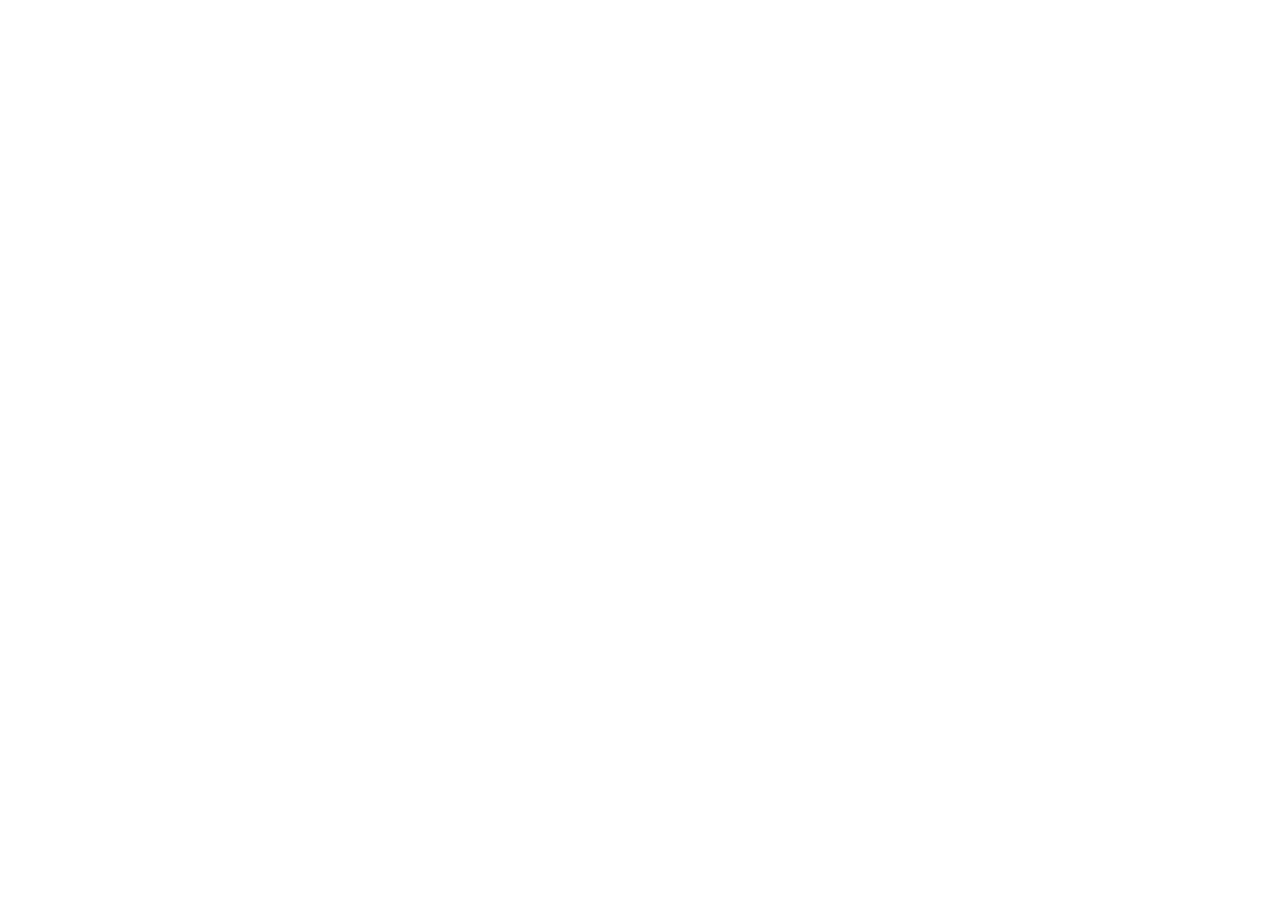
==== landing-page/index.html @ 5467d620 "creating html & css files" ====
<!DOCTYPE html>
<html lang="en">
<head>
    <meta charset="UTF-8">
    <meta http-equiv="X-UA-Compatible" content="IE=edge">
    <meta name="viewport" content="width=device-width, initial-scale=1.0">
    <link rel="stylesheet" href="css/style.css">
    <title>Landing Page</title>
</head>
<body>
    
</body>
</html>
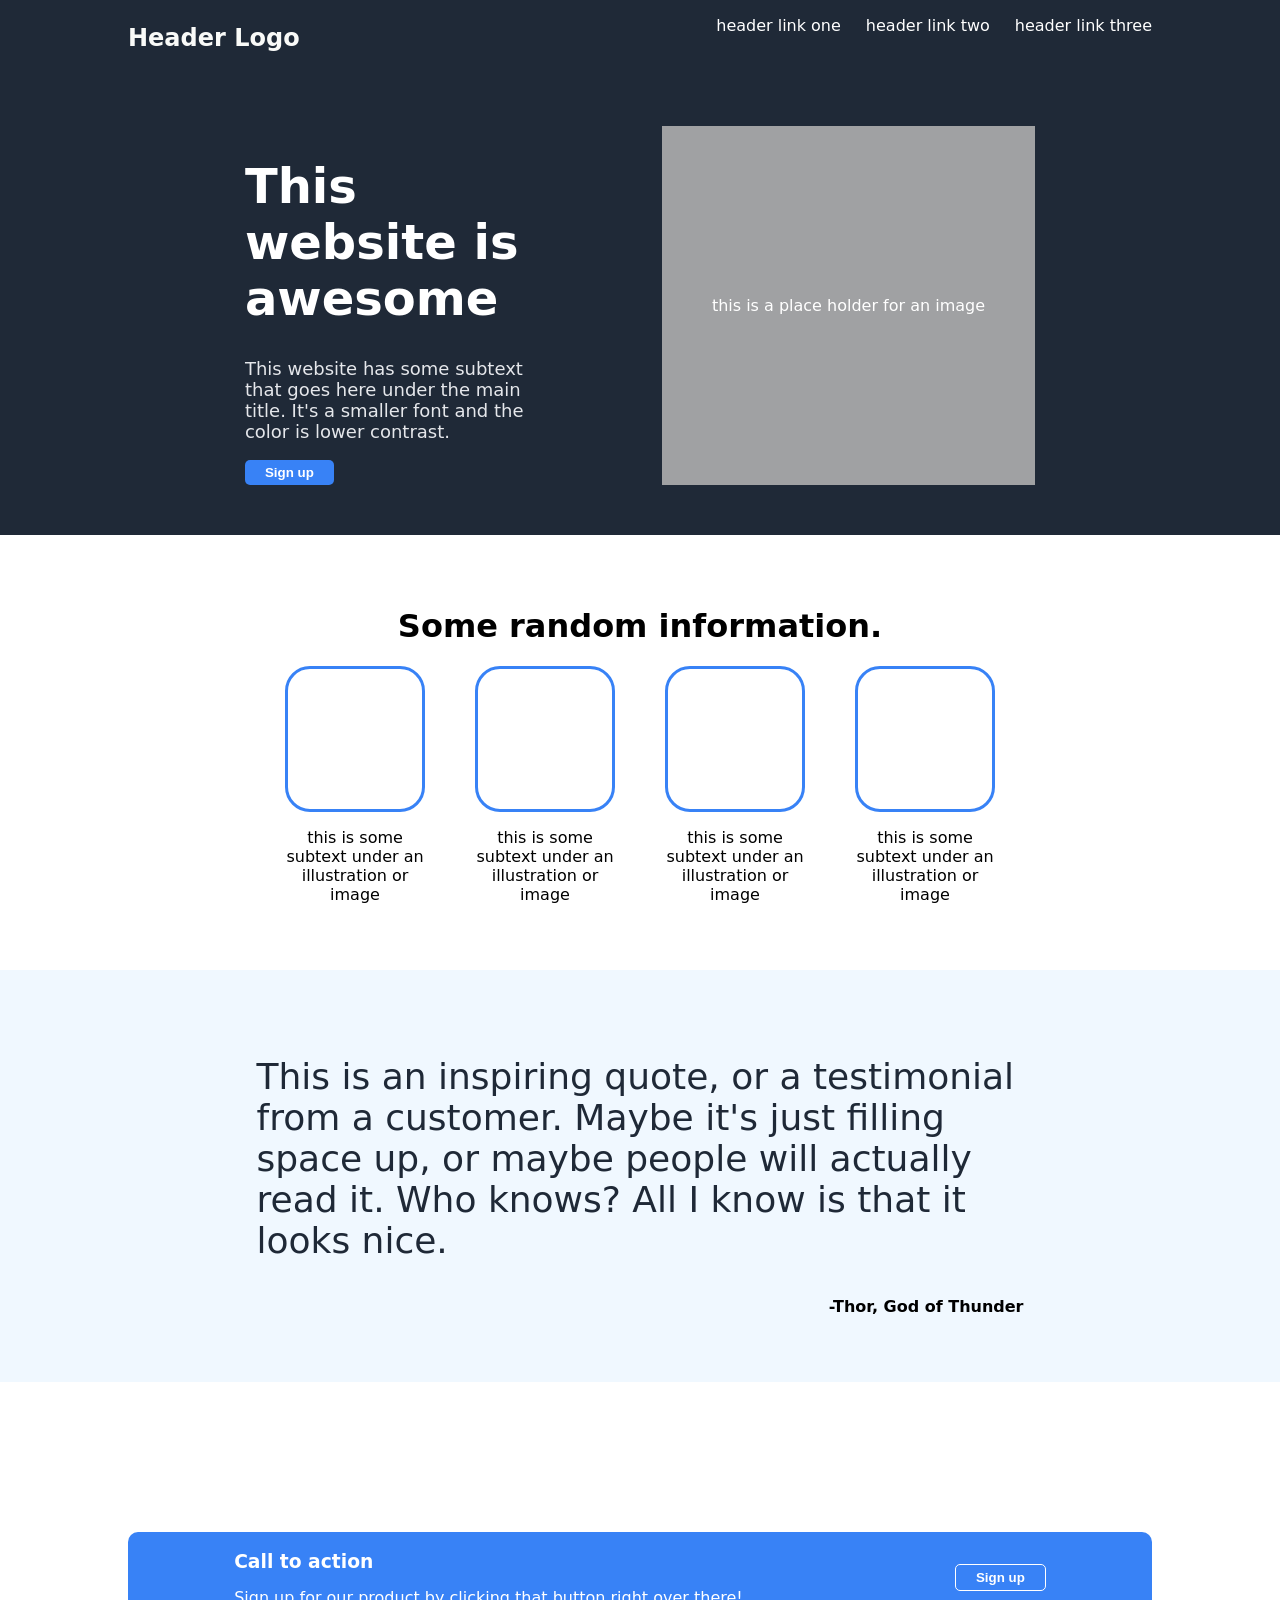
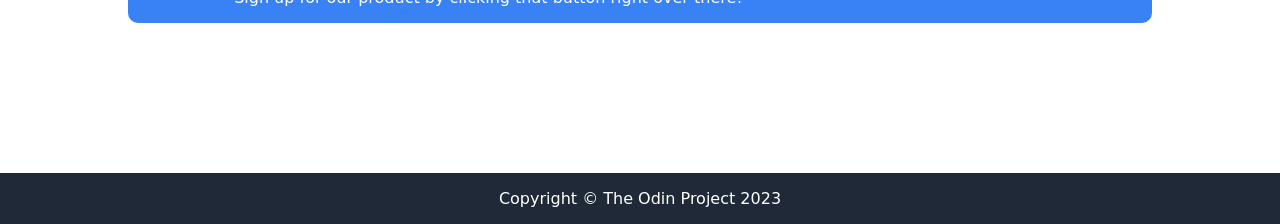
==== commit 3226e83c: "html + css" ====
--- a/landing-page/index.html
+++ b/landing-page/index.html
@@ -8,6 +8,150 @@
     <title>Landing Page</title>
 </head>
 <body>
+    <div class="header">
+        <header>
+            <div class="logo">
+                <p>
+                    Header Logo
+                </p>
+            </div>
+            
+            <div class="link">
+                <ul>
+                    <li>header link one</li>
+                    <li>header link two</li>
+                    <li>header link three</li>
+                </ul>
+
+            </div>
+        </header>
+    </div>
+
+    <div class="main">
+        <div class="hero__container">
+            <div class="hero">
+                <div class="hero__content">
+                    <h1>
+                        This website is awesome
+                    </h1>
+                    <p>
+                        This website has some subtext that goes here under the main title. It's a smaller font and the color is lower contrast.
+                    </p>
+                    <button>
+                        Sign up
+                    </button>
+    
+                </div>
+                <div class="hero__image">
+                    <p>
+                        this is a place holder for an image
+                    </p>
+                </div>
+            </div>
+
+        </div>
+        
+        <div class="info_container">
+
+            
+        <div class="info">
+            
+            <div class="info__blocks">
+                <h1>Some random information.</h1>
+                <div class="wrap">
+                    <div class="block">
+                        <div class="image">
+                        </div>
+                        <div class="text">
+                            <p>
+                                this is some subtext under an illustration or image
+                            </p>
+                        </div>
+                    </div>
+                    <div class="block">
+                        <div class="image">
+    
+                        </div>
+                        <div class="text">
+                            <p>
+                                this is some subtext under an illustration or image
+                            </p>
+                        </div>
+                    </div>
+                    <div class="block">
+                        <div class="image">
+    
+                        </div>
+                        <div class="text">
+                            <p>
+                                this is some subtext under an illustration or image
+                            </p>
+                        </div>
+                    </div>
+                    <div class="block">
+                        <div class="image">
+    
+                        </div>
+                        <div class="text">
+                            <p>
+                                this is some subtext under an illustration or image
+                            </p>
+                        </div>
+                    </div>
+                    
+
+                </div>
+                
+
+            </div>
+        </div>
+    </div>
+    <div class="quote__container">
+
+    
+        <div class="quote">
+            <div class="text">
+                <p class="quote1">
+                    This is an inspiring quote, or a testimonial from a 
+                    customer. Maybe it's just filling space up, or maybe 
+                    people will actually read it. Who knows? All I know 
+                    is that it looks nice.
+                </p>
+                <p class="author">
+                    -Thor, God of Thunder
+                </p>
+            </div>
+        </div>
+    </div>
+    <div class="CTA__container">
+
+    
+        <div class="CTA">
+            <div class="CTA__info">
+                <div class="text">
+                    <h3>Call to action</h3>
+                    <p>
+                        Sign up for our product by clicking  that button right over there!
+                    </p>
+                </div>
+                <div class="button">
+                    <button>
+                        Sign up
+                    </button>
+                </div>
+
+            </div>
+
+        </div>
+    </div>
+
+    <div class="footer">
+        <footer>
+            <p>
+                Copyright &copy; The Odin Project 2023
+            </p>
+        </footer>
+    </div>
     
 </body>
 </html>
--- a/landing-page/css/style.css
+++ b/landing-page/css/style.css
@@ -0,0 +1,188 @@
+body {
+    margin: 0;
+    font-family: system-ui, -apple-system, BlinkMacSystemFont, 'Segoe UI', Roboto, Oxygen, Ubuntu, Cantarell, 'Open Sans', 'Helvetica Neue', sans-serif;
+}
+
+.header {
+    background-color: #1F2937;
+    color: white;
+}
+
+.logo {
+    font-size: 24px;
+    color: #f9faf8;
+    font-weight: bolder;
+}
+
+header {
+    max-width: 80%;
+    margin: auto;
+    display: flex;
+    justify-content: space-between;
+}
+
+header ul {
+    display: flex;
+    gap: 25px;
+}
+
+header li {
+    display: flex;
+}
+
+.hero__container {
+    background-color: #1F2937;
+    padding-top: 50px;
+    padding-bottom: 50px;
+}
+
+.hero {
+    color: white;
+    max-width: 80%;
+    margin: auto;
+    display: flex;
+    justify-content: space-evenly;
+}
+
+.hero__image {
+    display: flex;
+    justify-content: center;
+    align-items: center;
+    background-color: azure;
+    padding-left: 50px;
+    padding-right: 50px;
+    background-color: #a0a1a3;
+}
+
+.hero__content {
+    max-width: 300px;
+}
+
+.hero__content p {
+    font-size: 18px;
+    color: #e5e7eb;
+}
+
+.hero__content h1 {
+    font-size: 48px;
+}
+
+.info_container {
+    padding-top: 50px;
+    padding-bottom: 50px;
+    background-color: white;
+}
+
+
+
+.info {
+    max-width: 80%;
+    margin: auto;
+    display: flex;
+    justify-content: center;
+
+}
+
+.info__blocks {
+    text-align: center;
+
+}
+
+.wrap {
+    display: flex;
+    gap: 50px;
+}
+
+.block {
+    max-width: 140px;
+}
+
+.image {
+    border: 3px solid #3882f6;
+    border-radius: 25px;
+    background-color: white;
+    height: 140px;
+}
+
+.quote__container {
+    background-color: aliceblue;
+    padding: 50px;
+}
+
+.quote {
+    max-width: 65%;
+    margin: auto;
+    display: flex;
+    justify-content: center;
+
+}
+
+.quote1 {
+    font-size: 36px;
+    color: #1F2937;
+}
+
+.author {
+    font-weight: bolder;
+}
+
+.author {
+    display: flex;
+    justify-content: end;
+}
+
+
+
+.CTA__container {
+    background-color: white;
+    padding-top: 150px;
+    padding-bottom: 150px;
+}
+
+.CTA {
+    max-width: 80%;
+    margin: auto;
+    background-color: #3882f6;
+    border-radius: 10px;
+    color: white;
+
+}
+
+.CTA__info {
+    display: flex;
+    justify-content: space-around;
+
+}
+
+.button {
+    display: flex;
+    justify-content: center;
+    align-items: center;
+}
+
+.text h3 {
+    margin-bottom: 0;
+}
+
+.footer {
+    background-color: #1F2937;
+    color: white;
+    display: flex;
+    justify-content: center;
+}
+
+button {
+    background-color: #3882f6;
+    color: white;
+    padding-left: 20px;
+    padding-right: 20px;
+    padding-top: 5px;
+    padding-bottom: 5px;
+    border-radius: 5px;
+    border: none;
+    font-weight: bold;
+}
+
+.button button {
+    border: solid 1px;
+}
